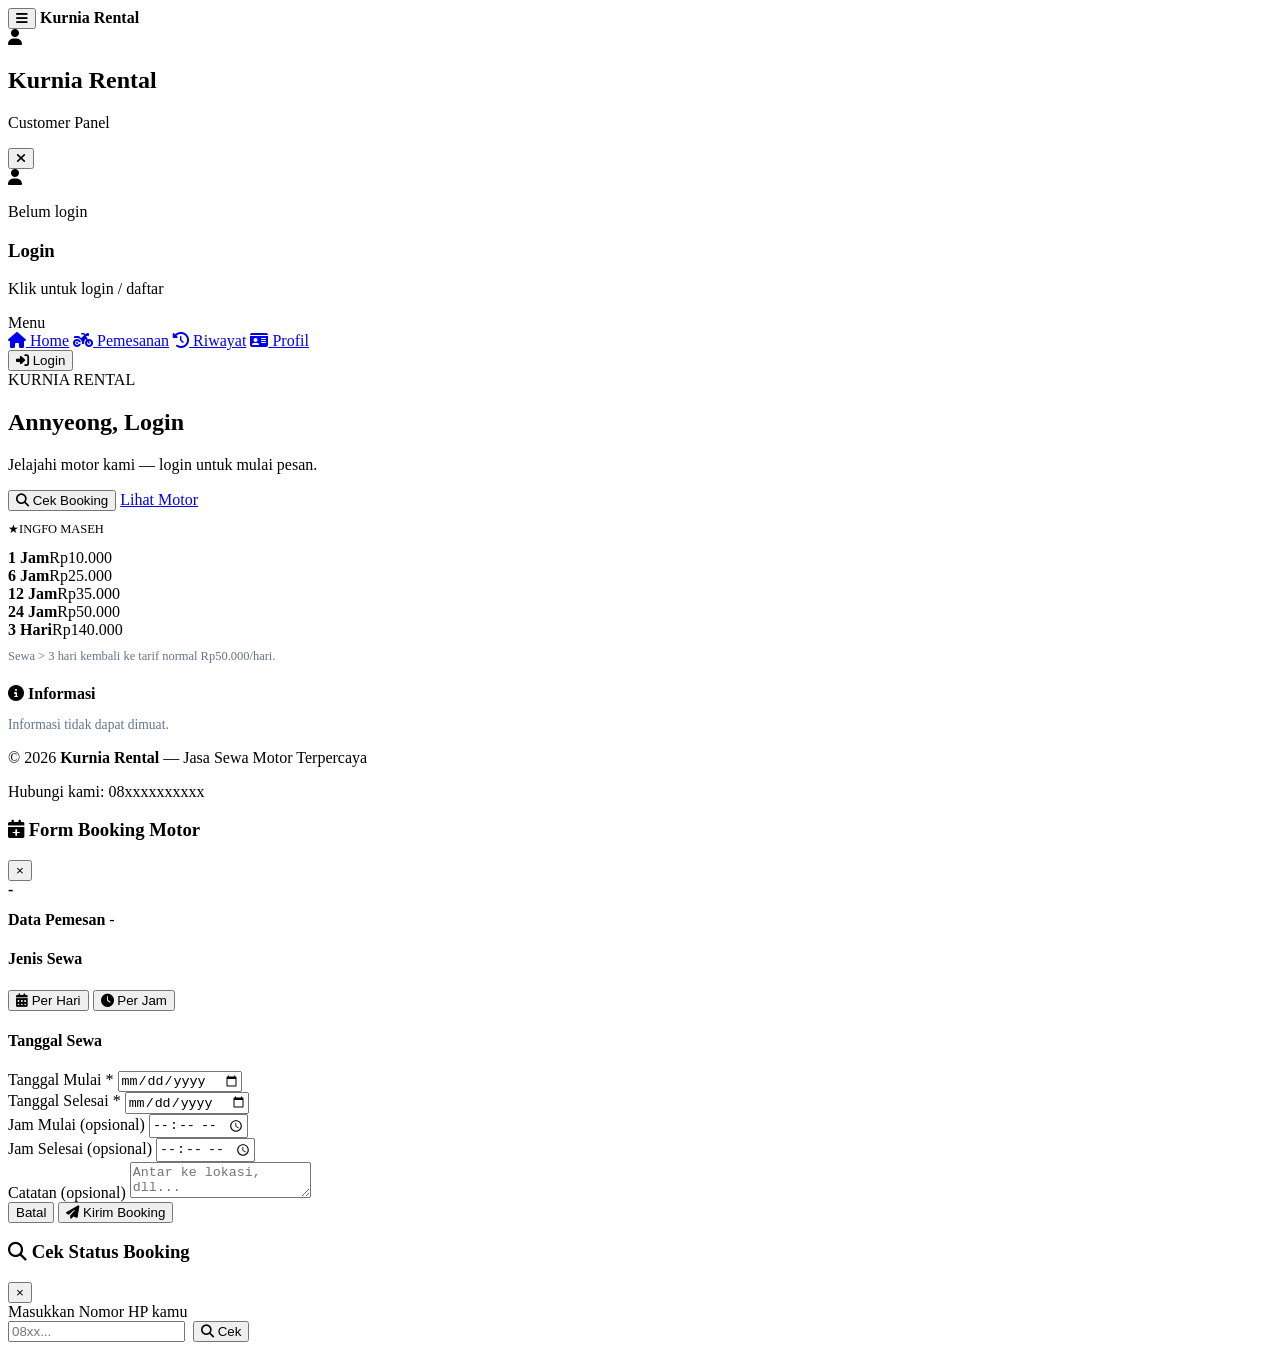
==== Frontend/customer/index.html @ 36879723 "FIX" ====
<!DOCTYPE html>
<html lang="id">
<head>
  <meta charset="UTF-8">
  <meta name="viewport" content="width=device-width, initial-scale=1.0">
  <title>Kurnia Rental</title>
  <meta property="og:title" content="Kurnia Rental">
  <meta property="og:description" content="Sewa motor mudah dan cepat bersama Kurnia Rental.">
  <meta property="og:type" content="website">
  <link rel="stylesheet" href="/customer/css/style.css">
  <link rel="stylesheet" href="https://cdnjs.cloudflare.com/ajax/libs/font-awesome/6.5.0/css/all.min.css">
</head>
<body>

<!-- Topbar mobile: cuma tampil di layar sempit, berisi tombol hamburger -->
<div class="customer-mobile-topbar">
  <button class="menu-toggle" aria-label="Buka menu"><i class="fa-solid fa-bars"></i></button>
  <strong><span>Kurnia</span> Rental</strong>
  <div class="mobile-topbar-user" onclick="handleSidebarUserClick()" aria-label="Profil">
    <i class="fa-solid fa-user"></i>
  </div>
</div>

<div class="customer-layout">
  <aside class="sidebar">
    <div class="sidebar-logo">
      <div>
        <h2><span>Kurnia</span> Rental</h2>
        <p>Customer Panel</p>
      </div>
      <button class="sidebar-close" aria-label="Tutup menu"><i class="fa-solid fa-xmark"></i></button>
    </div>
    <div class="sidebar-user" id="sidebar-user" onclick="handleSidebarUserClick()" style="cursor:pointer;">
      <div class="profile-avatar"><i class="fa-solid fa-user"></i></div>
      <div>
        <p class="profile-label" id="sidebar-user-label">Customer</p>
        <h3 id="profile-name">-</h3>
        <p class="profile-subtitle" id="profile-email">-</p>
      </div>
    </div>
    <nav class="sidebar-nav">
      <div class="nav-label">Menu</div>
      <a href="#home" class="nav-item" id="nav-home"><i class="fa-solid fa-house"></i> Home</a>
      <a href="#motor-list" class="nav-item" id="nav-pemesanan"><i class="fa-solid fa-motorcycle"></i> Pemesanan</a>
      <a href="#riwayat" class="nav-item" id="nav-riwayat"><i class="fa-solid fa-clock-rotate-left"></i> Riwayat</a>
      <a href="#profil" class="nav-item" id="nav-profil"><i class="fa-solid fa-id-card"></i> Profil</a>
    </nav>
    <div class="sidebar-footer">
      <button class="btn btn-logout" id="sidebar-footer-btn" onclick="handleSidebarFooterClick()">
        <i class="fa-solid fa-right-from-bracket" id="sidebar-footer-icon"></i> <span id="sidebar-footer-text">Logout</span>
      </button>
    </div>
  </aside>

  <!-- Overlay untuk menutup sidebar di layar kecil -->
  <div class="sidebar-overlay"></div>

  <main class="content-area">
    <section class="hero hero-grid" id="home">
      <div class="hero-copy">
        <span class="eyebrow">KURNIA RENTAL</span>
        <h1>Annyeong, <span id="customer-name">Customer</span></h1>
        <p id="customer-welcome">Segera lakukan pemesanan motor dengan proses yang cepat dan aman.</p>
        <div class="hero-actions">
          <button class="btn-pesan" onclick="openCekBooking()"><i class="fa-solid fa-search"></i> Cek Booking</button>
          <a href="#motor-list" class="btn-secondary">Lihat Motor</a>
        </div>
      </div>
      <div class="hero-panel">
        <div class="stats-card">
          <p style="margin-top:.6rem;font-size:.78rem;color:var(--text-muted,#000000);">
            &#9733;INGFO MASEH
          </p>
          <div class="stats-list">
            <div><strong>1 Jam</strong><span>Rp10.000</span></div>
            <div><strong>6 Jam</strong><span>Rp25.000</span></div>
            <div><strong>12 Jam</strong><span>Rp35.000</span></div>
            <div><strong>24 Jam</strong><span>Rp50.000</span></div>
            <div><strong>3 Hari</strong><span>Rp140.000</span></div>
          </div>
          <p style="margin-top:.6rem;font-size:.78rem;color:var(--text-muted,#64748b);">
            Sewa &gt; 3 hari kembali ke tarif normal Rp50.000/hari.
          </p>
        </div>
        <div class="stats-card" id="info-card" style="margin-top:1rem;">
          <h4 style="margin-bottom:.5rem;"><i class="fa-solid fa-circle-info"></i> Informasi</h4>
          <div id="info-container">
            <p style="font-size:.85rem;color:var(--text-muted,#64748b);">Memuat informasi...</p>
          </div>
        </div>
      </div>
    </section>

    <section class="section" id="motor-list">
      <div class="section-heading">
        <div>
          <h2 class="section-title">Daftar <span>Motor</span></h2>
          <p class="section-subtitle">Motor tersedia untuk disewa. Klik tombol pesan untuk membuka form booking.</p>
        </div>
        <div class="search-card">
          <input type="text" id="search-input" placeholder="Cari motor..." oninput="filterBySearch()" onkeydown="if(event.key==='Enter') filterBySearch()">
          <button onclick="filterBySearch()"><i class="fa-solid fa-search"></i></button>
        </div>
      </div>
      <div class="filter-bar">
        <button class="filter-btn active" data-filter="" onclick="setFilter(this, '')">Semua</button>
        <button class="filter-btn" data-filter="tersedia" onclick="setFilter(this, 'tersedia')">
          <i class="fa-solid fa-circle-check"></i> Tersedia
        </button>
        <button class="filter-btn" data-filter="disewa" onclick="setFilter(this, 'disewa')">
          <i class="fa-solid fa-circle-dot"></i> Disewa
        </button>
      </div>

      <div class="motor-grid" id="motor-grid">
        <div class="loading-state" style="grid-column:1/-1;">
          <i class="fa-solid fa-spinner fa-spin"></i>
          <p>Memuat daftar motor...</p>
        </div>
      </div>
    </section>

    <section class="section section-card" id="riwayat">
      <div class="history-header">
        <div>
          <h2 class="section-title">Riwayat <span>Booking</span></h2>
          <p class="section-subtitle">Semua pesanan yang pernah kamu buat.</p>
        </div>
        <button class="filter-btn" onclick="loadRiwayat()"><i class="fa-solid fa-arrows-rotate"></i> Muat Ulang</button>
      </div>
      <div style="overflow-x:auto;">
        <table style="width:100%;border-collapse:collapse;">
          <thead>
            <tr style="text-align:left;border-bottom:2px solid var(--border,#e2e8f0);">
              <th style="padding:.6rem .5rem;">#</th>
              <th style="padding:.6rem .5rem;">Motor</th>
              <th style="padding:.6rem .5rem;">Plat</th>
              <th style="padding:.6rem .5rem;">Jenis Sewa</th>
              <th style="padding:.6rem .5rem;">Tanggal / Jam</th>
              <th style="padding:.6rem .5rem;">Total</th>
              <th style="padding:.6rem .5rem;">Denda</th>
              <th style="padding:.6rem .5rem;">Status</th>
            </tr>
          </thead>
          <tbody id="riwayat-tbody">
            <tr><td colspan="8" style="text-align:center;padding:1.5rem;color:var(--text-muted,#64748b);">
              <i class="fa-solid fa-spinner fa-spin"></i> Memuat riwayat...
            </td></tr>
          </tbody>
        </table>
      </div>
    </section>

    <section class="section section-card" id="profil">
      <h2 class="section-title">Profil <span>Customer</span></h2>
      <form id="profile-edit-form" class="profile-box" onsubmit="return false;">
        <div>
          <p class="profile-label">Nama Lengkap</p>
          <input type="text" id="p-nama" class="form-control">
        </div>
        <div>
          <p class="profile-label">Tanggal Lahir</p>
          <input type="date" id="p-lahir" class="form-control">
        </div>
        <div>
          <p class="profile-label">Jenis Kelamin</p>
          <select id="p-jk" class="form-control">
            <option value="">Pilih jenis kelamin</option>
            <option value="Laki-Laki">Laki-Laki</option>
            <option value="Perempuan">Perempuan</option>
          </select>
        </div>
        <div>
          <p class="profile-label">Telepon</p>
          <input type="tel" id="p-hp" class="form-control">
        </div>
        <div style="grid-column:1/-1;">
          <p class="profile-label">Alamat</p>
          <input type="text" id="p-alamat" class="form-control">
        </div>
      </form>
      <div style="display:flex;gap:.75rem;margin-top:1.25rem;flex-wrap:wrap;">
        <button class="btn-pesan" onclick="saveProfileEdit()">
          <i class="fa-solid fa-floppy-disk"></i> Simpan Perubahan
        </button>
        <button class="filter-btn" style="color:var(--danger,#ef4444);border-color:var(--danger,#ef4444);" onclick="confirmDeleteAccount()">
          <i class="fa-solid fa-trash"></i> Hapus Akun Saya
        </button>
      </div>
    </section>

    <footer>
      <p>&copy; 2026 <strong>Kurnia Rental</strong> — Jasa Sewa Motor Terpercaya</p>
      <p>Hubungi kami: 08xxxxxxxxxx</p>
    </footer>
  </main>
</div>

<div class="modal-overlay" id="modal-booking">
  <div class="modal">
    <div class="modal-header">
      <h3><i class="fa-solid fa-calendar-plus"></i> Form Booking Motor</h3>
      <button class="btn-close" onclick="closeBooking()">&times;</button>
    </div>
    <div class="modal-body">
      <div class="info-box">
        <strong id="booking-motor-name">-</strong>
      </div>
      <input type="hidden" id="booking-motor-id">
      <input type="hidden" id="booking-motor-harga">

      <div class="info-box" id="booking-customer-summary" style="margin-top:0.75rem;">
        <strong>Data Pemesan</strong>
        <span id="booking-customer-text">-</span>
      </div>
      <input type="hidden" id="b-nama">
      <input type="hidden" id="b-hp">
      <input type="hidden" id="b-email">

      <h4>Jenis Sewa</h4>
      <div class="sewa-tabs">
        <button type="button" class="sewa-tab active" id="tab-harian" onclick="setJenisSewa('harian')">
          <i class="fa-solid fa-calendar-days"></i> Per Hari
        </button>
        <button type="button" class="sewa-tab" id="tab-paket" onclick="setJenisSewa('paket')">
          <i class="fa-solid fa-clock"></i> Per Jam
        </button>
      </div>

      <div id="panel-harian">
        <h4>Tanggal Sewa</h4>
        <div class="form-row">
          <div class="form-group">
            <label>Tanggal Mulai *</label>
            <input type="date" id="b-mulai" class="form-control" onchange="hitungHarga()">
          </div>
          <div class="form-group">
            <label>Tanggal Selesai *</label>
            <input type="date" id="b-selesai" class="form-control" onchange="hitungHarga()">
          </div>
        </div>
        <div class="form-row">
          <div class="form-group">
            <label>Jam Mulai (opsional)</label>
            <input type="time" id="b-harian-jam-mulai" class="form-control" onchange="hitungHarga()">
          </div>
          <div class="form-group">
            <label>Jam Selesai (opsional)</label>
            <input type="time" id="b-harian-jam-selesai" class="form-control" onchange="hitungHarga()">
          </div>
        </div>
      </div>

      <div id="panel-paket" style="display:none;">
        <h4>Waktu Sewa</h4>
        <div class="form-row">
          <div class="form-group">
            <label>Tanggal Sewa *</label>
            <input type="date" id="b-paket-tanggal" class="form-control" onchange="hitungHarga()">
          </div>
          <div class="form-group">
            <label>Jam Mulai *</label>
            <input type="time" id="b-paket-jam" class="form-control" onchange="hitungHarga()">
          </div>
          <div class="form-group">
            <label>Jam Selesai *</label>
            <input type="time" id="b-paket-jam-selesai" class="form-control" onchange="hitungHarga()">
          </div>
        </div>
        <p style="font-size:.8rem;color:var(--text-muted,#64748b);">
          Tarif akan dihitung otomatis sesuai lama pemakaian (mis. 1 jam Rp 10.000, 6 jam Rp 25.000, dst).
          Jika jam selesai lebih kecil dari jam mulai, sewa dianggap lanjut ke hari berikutnya.
        </p>
      </div>

      <div class="form-group">
        <label>Catatan (opsional)</label>
        <textarea id="b-catatan" class="form-control" rows="2" placeholder="Antar ke lokasi, dll..."></textarea>
      </div>

      <div class="summary-box" id="summary-box" style="display:none;">
        <div class="summary-row" id="row-durasi">
          <span>Durasi sewa:</span>
          <span id="s-hari">-</span>
        </div>
        <div class="summary-row" id="row-harga-hari">
          <span>Harga per hari:</span>
          <span id="s-harga-hari">-</span>
        </div>
        <div class="summary-row summary-total">
          <span>Total Biaya:</span>
          <span id="s-total">-</span>
        </div>
      </div>
    </div>
    <div class="modal-footer">
      <button class="filter-btn" onclick="closeBooking()">Batal</button>
      <button class="btn-pesan" id="btn-submit-booking" onclick="submitBooking()">
        <i class="fa-solid fa-paper-plane"></i> Kirim Booking
      </button>
    </div>
  </div>
</div>

<div class="modal-overlay" id="modal-cek">
  <div class="modal">
    <div class="modal-header">
      <h3><i class="fa-solid fa-magnifying-glass"></i> Cek Status Booking</h3>
      <button class="btn-close" onclick="closeCekBooking()">&times;</button>
    </div>
    <div class="modal-body">
      <div class="form-group">
        <label>Masukkan Nomor HP kamu</label>
        <div style="display:flex;gap:.5rem;flex-wrap:wrap;">
          <input type="tel" id="cek-hp" class="form-control" placeholder="08xx...">
          <button class="btn-pesan" style="white-space:nowrap;" onclick="cekBooking()">
            <i class="fa-solid fa-search"></i> Cek
          </button>
        </div>
      </div>
      <div id="booking-results"></div>
    </div>
  </div>
</div>

<div id="toast"></div>

<script src="/customer/js/script.js"></script>
<script src="/customer/js/sidebar-toggle.js"></script>
<script>
  function getCustomerInfo() {
    const email = localStorage.getItem('kurnia_customer_email');
    const raw = localStorage.getItem('kurnia_customer_data');
    return { email, data: raw ? JSON.parse(raw) : null };
  }

  function isLoggedIn() {
    const { email, data } = getCustomerInfo();
    return !!(email && data);
  }

  // Dipanggil sebelum aksi yang WAJIB login (pesan motor, riwayat, profil).
  // Kalau belum login, arahkan ke halaman login dan kasih tahu alasannya.
  function requireLogin(message) {
    if (isLoggedIn()) return true;
    showToast(message || 'Silakan login dulu untuk melanjutkan', 'error');
    setTimeout(() => { location.href = '/customer/login.html'; }, 900);
    return false;
  }

  function handleSidebarUserClick() {
    if (!isLoggedIn()) location.href = '/customer/login.html';
    else location.hash = '#profil';
  }

  function handleSidebarFooterClick() {
    if (isLoggedIn()) logoutCustomer();
    else location.href = '/customer/login.html';
  }

  // Halaman ini BISA dibuka tanpa login (mode tamu) — cuma "lihat-lihat" motor.
  // Aksi seperti pesan, riwayat, dan profil baru minta login saat dipakai.
  function initCustomerSession() {
    if (isLoggedIn()) {
      const { email, data } = getCustomerInfo();
      // Kalau login tapi profil belum lengkap, arahkan lengkapi data dulu
      if (!data || !data.nama) return location.replace('/customer/data');

      const firstName = (data.nama || 'Customer').split(' ')[0] || 'Customer';
      document.getElementById('customer-name').textContent = firstName;
      document.getElementById('customer-welcome').textContent = `Halo ${firstName}, mari pesan motor yang kamu butuhkan hari ini.`;
      document.getElementById('sidebar-user-label').textContent = 'Customer';
      document.getElementById('profile-name').textContent = data.nama;
      document.getElementById('profile-email').textContent = email;
      document.getElementById('p-nama').value   = data.nama || '';
      document.getElementById('p-lahir').value  = data.lahir || '';
      document.getElementById('p-jk').value     = data.jk || '';
      document.getElementById('p-hp').value     = data.hp || '';
      document.getElementById('p-alamat').value = data.alamat || '';

      document.getElementById('sidebar-footer-icon').className = 'fa-solid fa-right-from-bracket';
      document.getElementById('sidebar-footer-text').textContent = 'Logout';
    } else {
      document.getElementById('customer-name').textContent = 'Login';
      document.getElementById('customer-welcome').textContent = 'Jelajahi motor kami — login untuk mulai pesan.';
      document.getElementById('sidebar-user-label').textContent = 'Belum login';
      document.getElementById('profile-name').textContent = 'Login';
      document.getElementById('profile-email').textContent = 'Klik untuk login / daftar';

      document.getElementById('sidebar-footer-icon').className = 'fa-solid fa-right-to-bracket';
      document.getElementById('sidebar-footer-text').textContent = 'Login';
    }
  }

  async function saveProfileEdit() {
    const { email } = getCustomerInfo();
    const payload = {
      email,
      nama:   document.getElementById('p-nama').value.trim(),
      lahir:  document.getElementById('p-lahir').value,
      jk:     document.getElementById('p-jk').value,
      hp:     document.getElementById('p-hp').value.trim(),
      alamat: document.getElementById('p-alamat').value.trim(),
    };
    if (!payload.nama || !payload.hp) {
      return showToast('Nama dan nomor HP wajib diisi', 'error');
    }
    try {
      const res  = await fetch('/api/customer/profile', {
        method: 'POST',
        headers: { 'Content-Type': 'application/json' },
        body: JSON.stringify(payload)
      });
      const data = await res.json();
      showToast(data.message, data.success ? 'success' : 'error');
      if (data.success && data.data) {
        localStorage.setItem('kurnia_customer_data', JSON.stringify(data.data));
        initCustomerSession();
      }
    } catch (err) {
      console.error('Gagal menyimpan profil:', err);
      showToast('Gagal menyimpan perubahan profil', 'error');
    }
  }

  async function confirmDeleteAccount() {
    if (!confirm('Yakin ingin menghapus akun kamu? Semua riwayat booking juga akan terhapus dan tidak bisa dikembalikan.')) return;
    const { email } = getCustomerInfo();
    try {
      const res  = await fetch('/api/customer/account', {
        method: 'DELETE',
        headers: { 'Content-Type': 'application/json' },
        body: JSON.stringify({ email })
      });
      const data = await res.json();
      if (data.success) {
        showToast('Akun berhasil dihapus', 'success');
        setTimeout(logoutCustomer, 800);
      } else {
        showToast(data.message || 'Gagal menghapus akun', 'error');
      }
    } catch (err) {
      console.error('Gagal menghapus akun:', err);
      showToast('Gagal menghapus akun', 'error');
    }
  }

  async function loadRiwayat() {
    const tbody = document.getElementById('riwayat-tbody');
    const { email, data } = getCustomerInfo();
    const hp = data ? data.hp : '';
    tbody.innerHTML = `<tr><td colspan="8" style="text-align:center;padding:1.5rem;color:var(--text-muted,#64748b);"><i class="fa-solid fa-spinner fa-spin"></i> Memuat riwayat...</td></tr>`;
    try {
      const params = new URLSearchParams();
      if (email) params.set('email', email);
      if (hp) params.set('no_hp', hp);
      const res  = await fetch(`/api/customer/riwayat?${params.toString()}`);
      if (!res.ok) throw new Error(`Server merespons status ${res.status}`);
      const result = await res.json();
      if (!result.success) throw new Error(result.message || 'Gagal memuat riwayat');
      const list = result.data || [];
      if (!list.length) {
        tbody.innerHTML = `<tr><td colspan="8" style="text-align:center;padding:1.5rem;color:var(--text-muted,#64748b);">Belum ada riwayat booking.</td></tr>`;
        return;
      }
      const statusLabel = {
        pending: 'Menunggu Konfirmasi', dikonfirmasi: 'Dikonfirmasi',
        selesai: 'Selesai', dibatalkan: 'Dibatalkan'
      };
      tbody.innerHTML = list.map((b, i) => `
        <tr style="border-bottom:1px solid var(--border,#e2e8f0);">
          <td style="padding:.6rem .5rem;">${i+1}</td>
          <td style="padding:.6rem .5rem;"><strong>${b.nama_motor}</strong><br><small>${b.merk}</small></td>
          <td style="padding:.6rem .5rem;">${b.plat_nomor || '-'}</td>
          <td style="padding:.6rem .5rem;">${b.jenis_sewa === 'paket' ? 'Per Jam' : 'Per Hari'}</td>
          <td style="padding:.6rem .5rem;font-size:.82rem;">
            ${b.jenis_sewa === 'paket'
              ? `${b.tanggal_mulai} ${b.jam_mulai||''} - ${b.jam_selesai||''}`
              : `${b.tanggal_mulai}${b.jam_mulai ? ' '+b.jam_mulai : ''} s/d ${b.tanggal_selesai}${b.jam_selesai ? ' '+b.jam_selesai : ''}`}
          </td>
          <td style="padding:.6rem .5rem;">Rp ${Number(b.total_harga).toLocaleString('id-ID')}</td>
          <td style="padding:.6rem .5rem;">${Number(b.denda) > 0 ? `Rp ${Number(b.denda).toLocaleString('id-ID')}` : '-'}</td>
          <td style="padding:.6rem .5rem;">${statusLabel[b.status] || b.status}</td>
        </tr>
      `).join('');
    } catch (err) {
      console.error('Gagal memuat riwayat:', err);
      tbody.innerHTML = `<tr><td colspan="8" style="text-align:center;padding:1.5rem;color:var(--danger,#ef4444);">
        Gagal memuat riwayat. <button class="filter-btn" onclick="loadRiwayat()">Coba Lagi</button>
      </td></tr>`;
    }
  }

  async function loadHomeInfo() {
    const container = document.getElementById('info-container');
    try {
      const res  = await fetch('/api/info');
      const data = await res.json();
      const list = data.data || [];
      if (!list.length) {
        container.innerHTML = `<p style="font-size:.85rem;color:var(--text-muted,#64748b);">Belum ada informasi terbaru.</p>`;
        return;
      }
      container.innerHTML = list.map(item => `
        <p style="font-size:.85rem;margin-bottom:.4rem;"><i class="fa-solid fa-circle" style="font-size:.4rem;vertical-align:middle;color:var(--primary,#2563eb);"></i> ${item.isi}</p>
      `).join('');
    } catch (err) {
      console.error('Gagal memuat informasi:', err);
      container.innerHTML = `<p style="font-size:.85rem;color:var(--text-muted,#64748b);">Informasi tidak dapat dimuat.</p>`;
    }
  }

  function logoutCustomer() {
    localStorage.removeItem('kurnia_customer_email');
    localStorage.removeItem('kurnia_customer_data');
    location.replace('/customer');
  }

  initCustomerSession();
  loadHomeInfo();

  // show only the selected page content for customer navigation
  (() => {
    const pageMap = {
      '#home': ['#home', '#cara-booking'],
      '#motor-list': ['#motor-list'],
      '#riwayat': ['#riwayat'],
      '#profil': ['#profil'],
    };
    const allSections = ['#home', '#cara-booking', '#motor-list', '#riwayat', '#profil'];
    const navMap = {
      '#home': 'nav-home',
      '#motor-list': 'nav-pemesanan',
      '#riwayat': 'nav-riwayat',
      '#profil': 'nav-profil',
    };

    function showPage(hash) {
      let page = pageMap[hash] ? hash : '#home';

      // Riwayat & Profil wajib login — tamu diarahkan ke halaman login
      if ((page === '#riwayat' || page === '#profil') && !isLoggedIn()) {
        requireLogin(page === '#riwayat'
          ? 'Login dulu untuk melihat riwayat booking kamu'
          : 'Login dulu untuk mengatur profil kamu');
        page = '#home';
        history.replaceState(null, '', '#home');
      }

      allSections.forEach(selector => {
        const el = document.querySelector(selector);
        if (!el) return;
        el.style.display = pageMap[page].includes(selector) ? '' : 'none';
      });
      updateActiveNav(page);
      if (page === '#riwayat') loadRiwayat();
      if (page !== '#home') {
        window.scrollTo({ top: 0, behavior: 'smooth' });
      }
    }

    function updateActiveNav(hash) {
      const id = navMap[hash] || navMap['#home'];
      document.querySelectorAll('.nav-item').forEach(el => el.classList.remove('active'));
      const el = document.getElementById(id);
      if (el) el.classList.add('active');
    }

    window.addEventListener('hashchange', () => showPage(window.location.hash));
    showPage(window.location.hash || '#home');
  })();
</script>
</body>
</html>
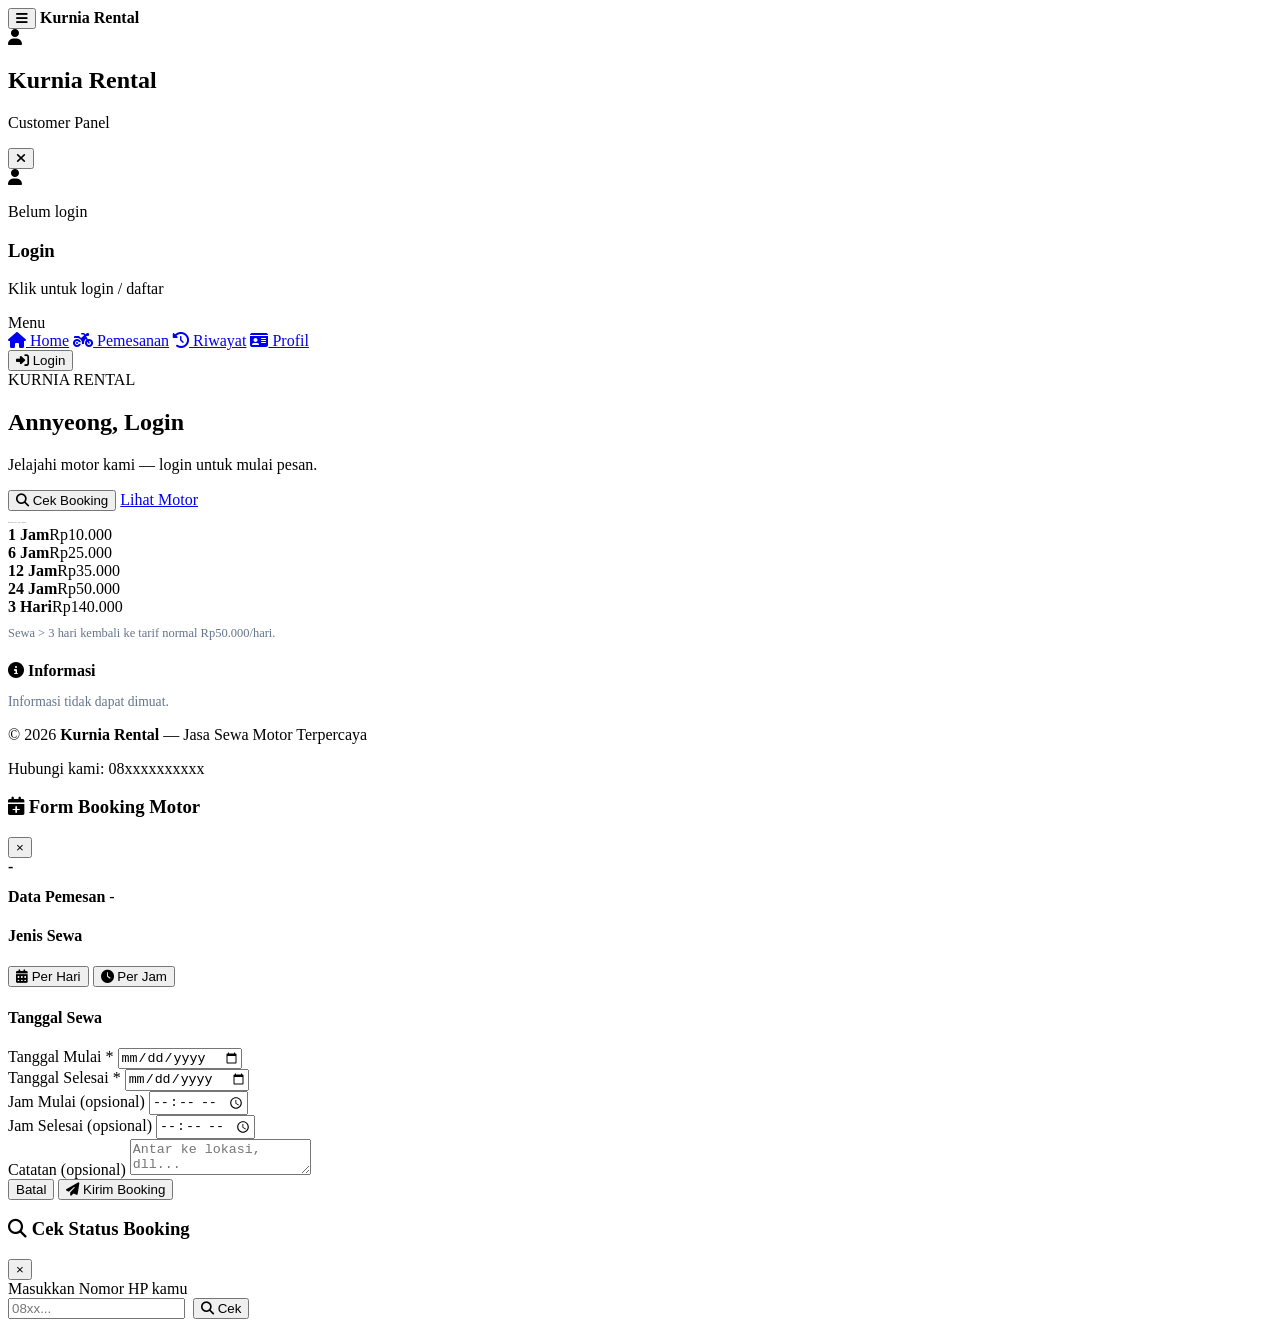
==== commit 2d31bb73: "FIX" ====
--- a/Frontend/customer/index.html
+++ b/Frontend/customer/index.html
@@ -68,7 +68,7 @@
       </div>
       <div class="hero-panel">
         <div class="stats-card">
-          <p style="margin-top:.6rem;font-size:.78rem;color:var(--text-muted,#000000);">
+          <p style="margin-top:.6rem;font-size:.150rem;color:var(--text-muted,#64748b);">
             &#9733;INGFO MASEH
           </p>
           <div class="stats-list">
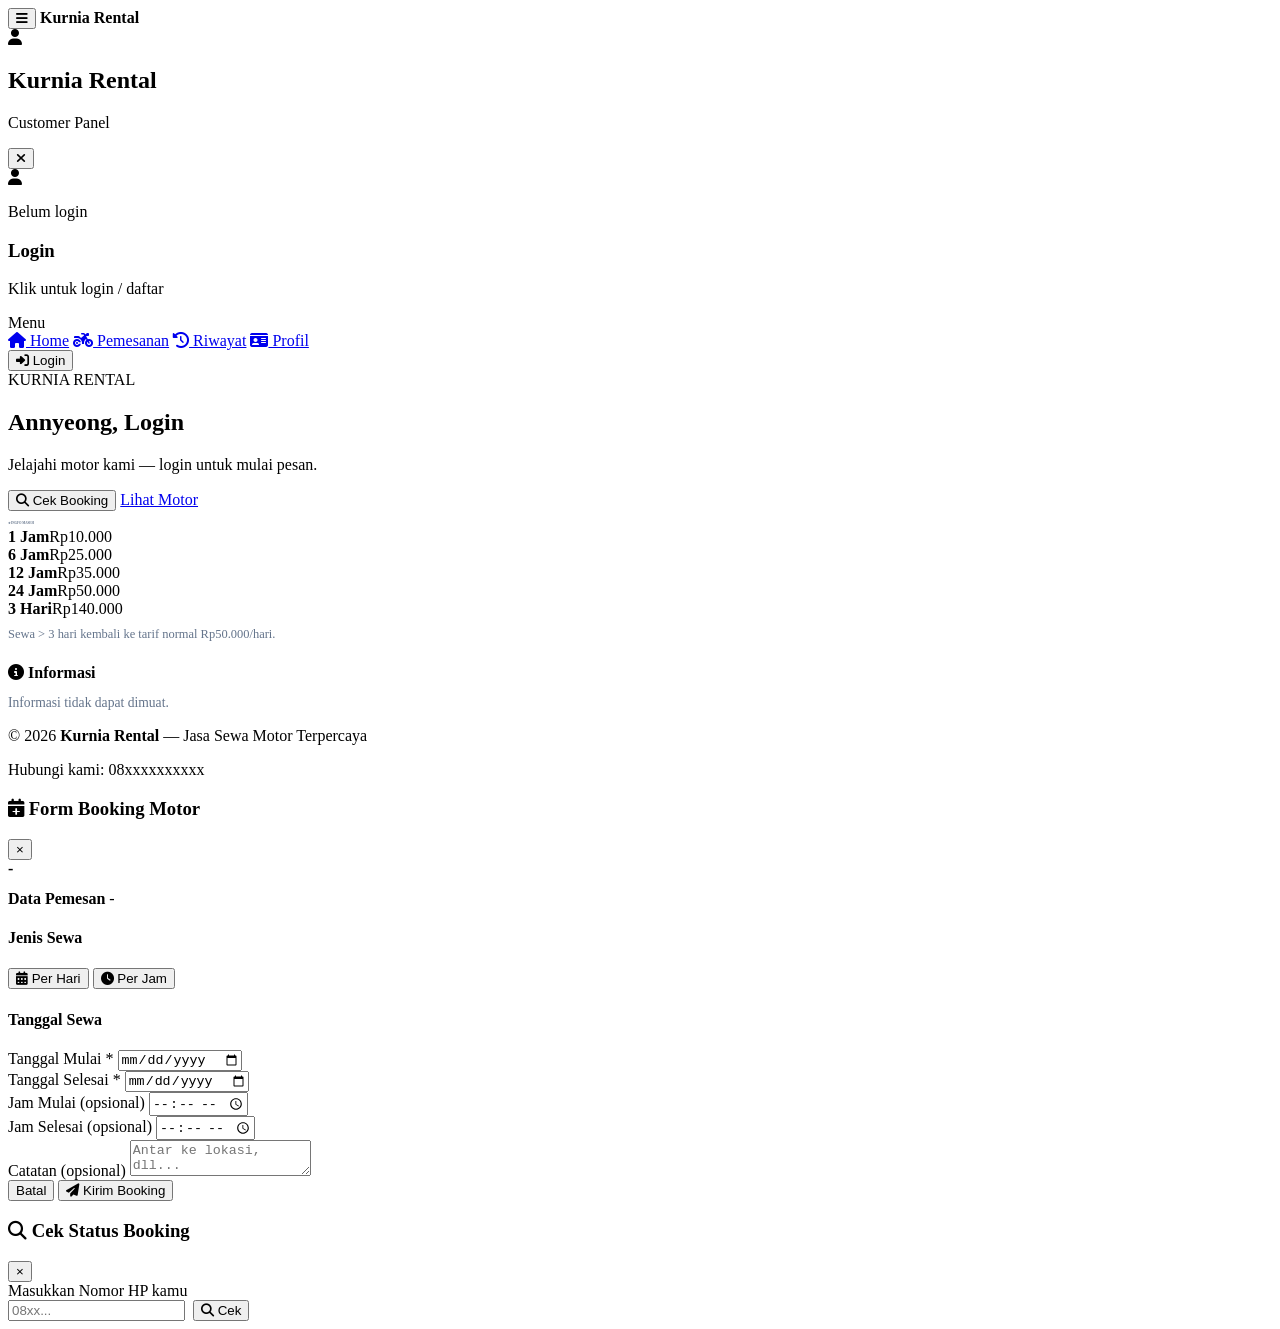
==== commit ffa5993c: "FIX" ====
--- a/Frontend/customer/index.html
+++ b/Frontend/customer/index.html
@@ -68,7 +68,7 @@
       </div>
       <div class="hero-panel">
         <div class="stats-card">
-          <p style="margin-top:.6rem;font-size:.150rem;color:var(--text-muted,#64748b);">
+          <p style="margin-top:.6rem;font-size:.200rem;font-weight:bold;color:var(--text-muted,#64748b);">
             &#9733;INGFO MASEH
           </p>
           <div class="stats-list">
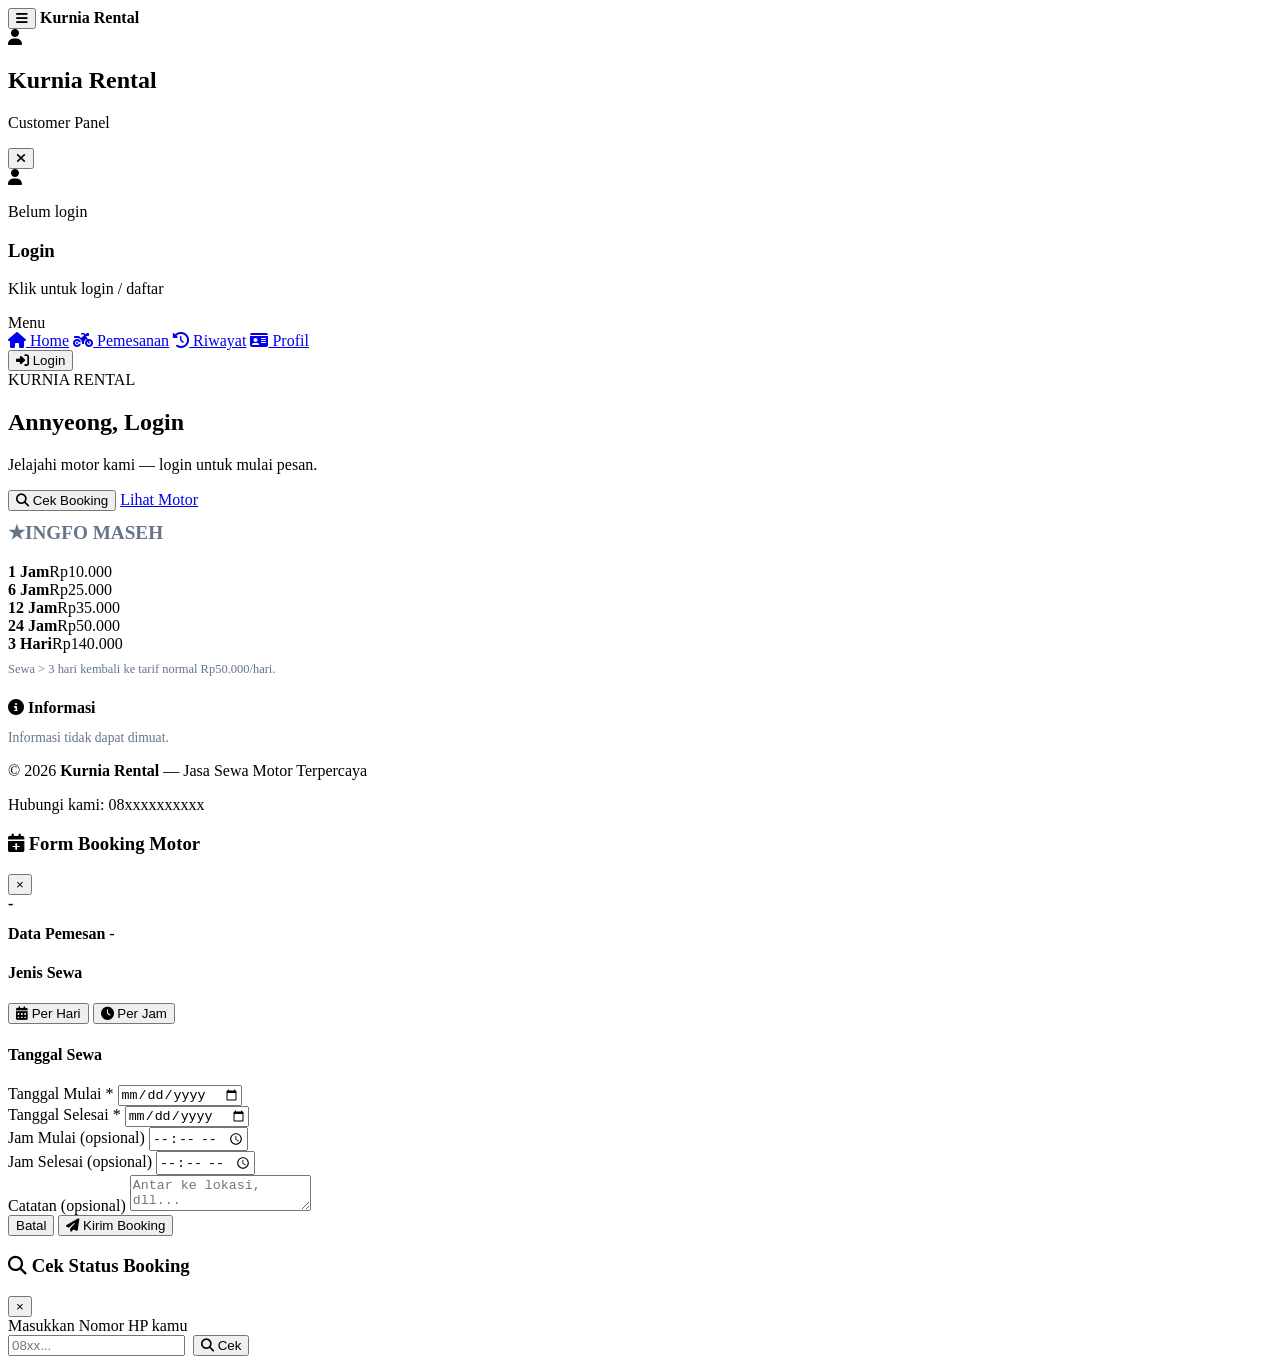
==== commit 434b3f48: "FIX" ====
--- a/Frontend/customer/index.html
+++ b/Frontend/customer/index.html
@@ -68,7 +68,7 @@
       </div>
       <div class="hero-panel">
         <div class="stats-card">
-          <p style="margin-top:.6rem;font-size:.200rem;font-weight:bold;color:var(--text-muted,#64748b);">
+          <p style="margin-top:.6rem;font-size:1.2rem;font-weight:bold;color:var(--text-muted,#64748b);">
             &#9733;INGFO MASEH
           </p>
           <div class="stats-list">
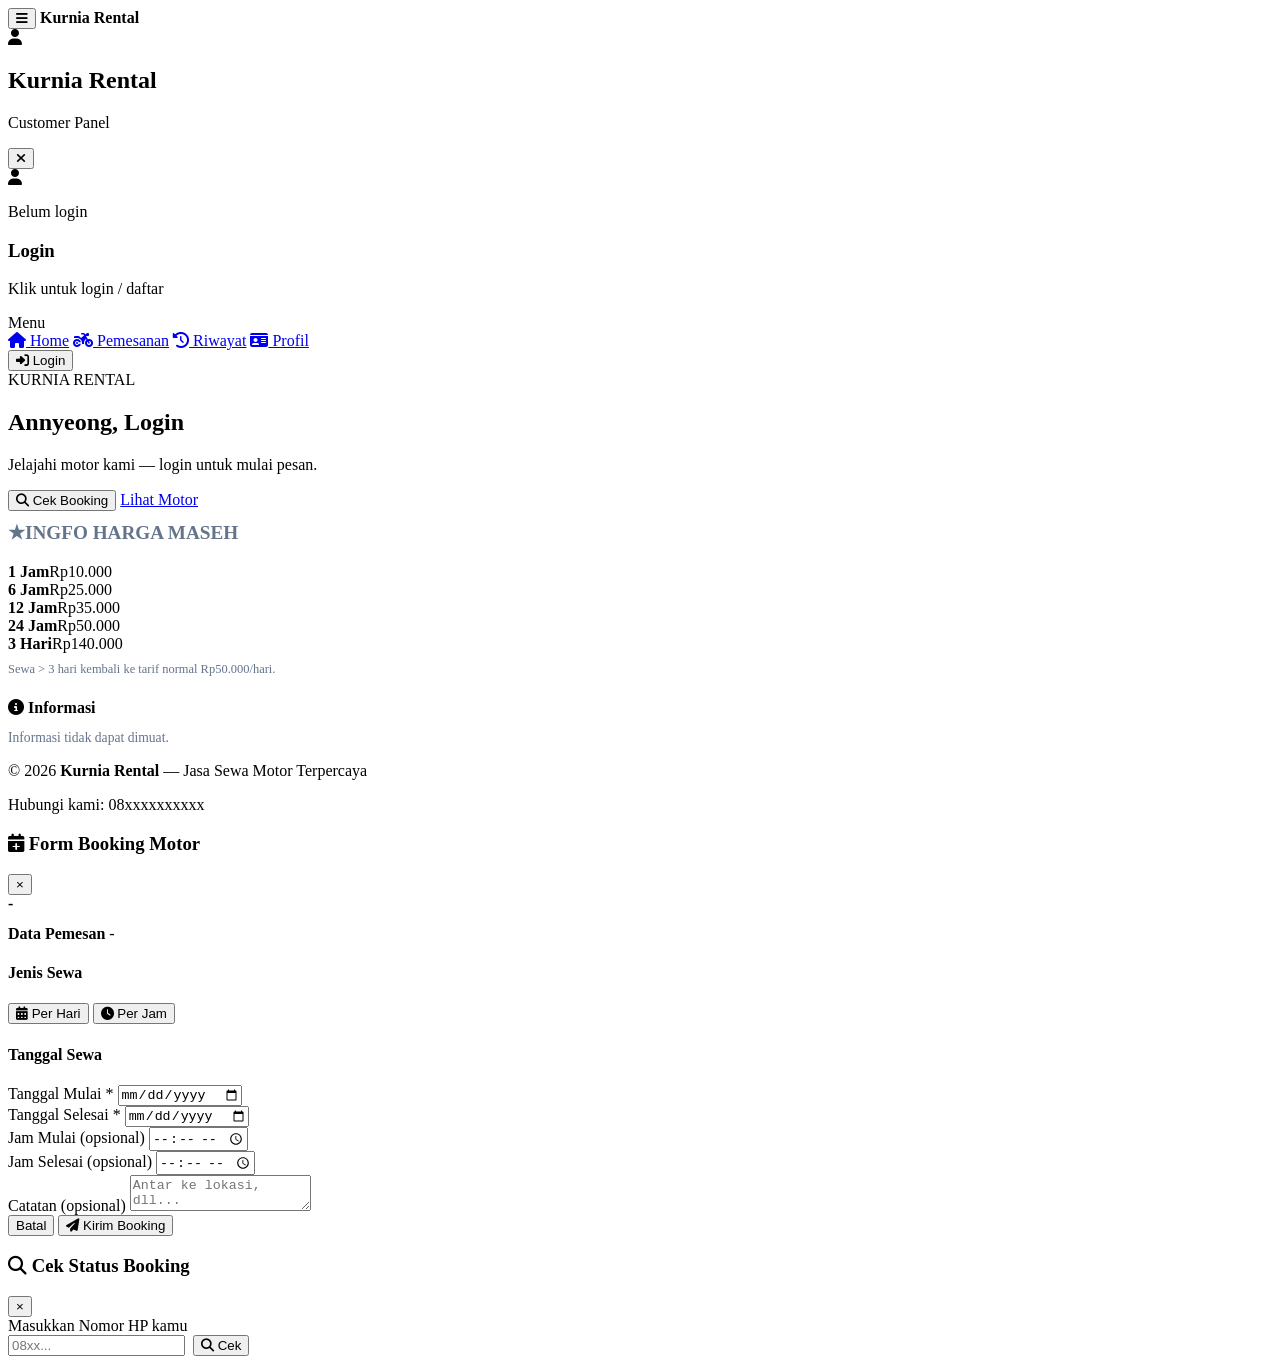
==== commit ed5e0eac: "FIX" ====
--- a/Frontend/customer/index.html
+++ b/Frontend/customer/index.html
@@ -69,7 +69,7 @@
       <div class="hero-panel">
         <div class="stats-card">
           <p style="margin-top:.6rem;font-size:1.2rem;font-weight:bold;color:var(--text-muted,#64748b);">
-            &#9733;INGFO MASEH
+            &#9733;INGFO HARGA MASEH
           </p>
           <div class="stats-list">
             <div><strong>1 Jam</strong><span>Rp10.000</span></div>
